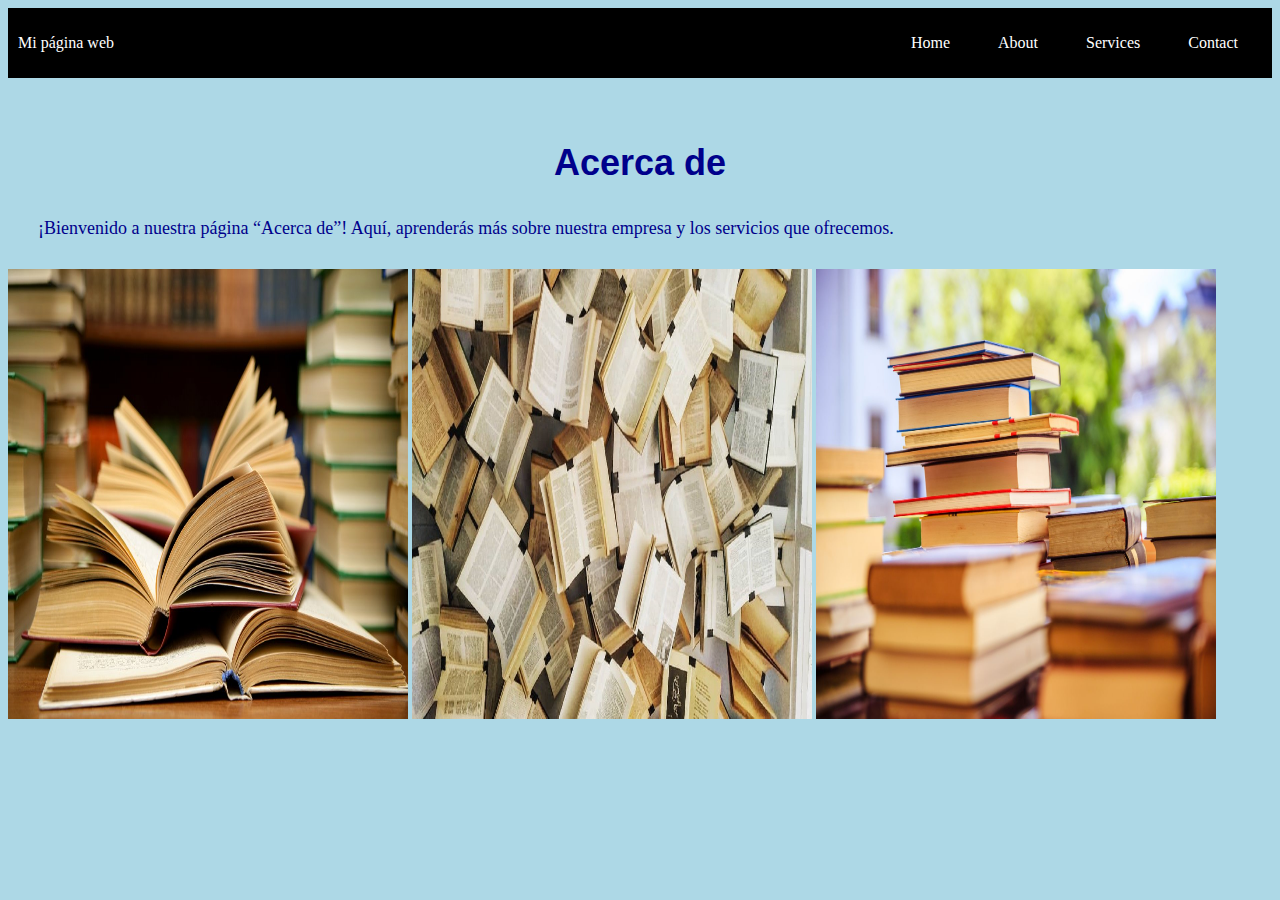
==== about.html @ c4f17e73 "Initial commit" ====
<!DOCTYPE html>
<html lang="es">
  <head>
    <meta name="viewport" content="width=device-width, initial-scale=1" charset="UTF-8">
    <title>Mi Primer Website</title>
    <link rel="stylesheet" type="text/css" href="mi-primer-website-styles.css">
  </head>
  <body>
    <div class="container-nav">
        <nav class="navbar" role="navigation">
          <a href="index.html" class="brand">Mi página web</a>
          <ul class="nav-links">
            <li><a href="index.html">Home</a></li>
            <li><a href="about.html">About</a></li>
            <li><a href="services.html">Services</a></li>
            <li><a href="contact.html">Contact</a></li>
          </ul>
        </nav>
        <button class="button-menu-toggle">Menu</button>
      </div>

    <div class="container"></div>
       <h1>Acerca de</h1>
        <p>¡Bienvenido a nuestra página “Acerca de”! Aquí, aprenderás más sobre nuestra empresa y los servicios que ofrecemos.</p>
    </div>

        <div>
<img class="img-container" src="Imágenes/imagen1.jpg" alt="Una pila de libros abiertos.">
<img class="img-container" src="Imágenes/imagen2.jpg" alt="El placer de la lectura.">
<img class="img-container" src="Imágenes/imagen3.jpg" alt="Lo bueno de leer.">
     </div>


  <script src="mi-primer-website-script.js"></script>
  </body>
</html>
---- mi-primer-website-styles.css ----
body {
    background-color: lightblue;
    color: darkblue;
}

h1 {
    font-family: "Arial", sans-serif;
    font-size: 36px;
    text-align: center;
}

p {
    font-family: "Georgia", serif;
    font-size: 18px;
    padding: 10px;
    margin: 20px;
}

.container {
    max-width: 800px;
    margin: auto;
    padding: 20px;
  }

.row {
    display: flex;
    flex-wrap: wrap;
    margin: 10px;
}
  
.column {
    flex: 1;
    padding: 10px;
}

@media (max-width: 600px) {
    .column {
      flex: 100%;
    }
  }






.container-nav {
    display: flex;
    padding: 10px;
    height: 50px;
    background-color: black;
}
  
  
.navbar {
    display: flex;
    justify-content: space-between;
    width: 100%;
}
  
  
.brand {
    display: flex;
    align-items: center;
}
  
  
li>a {
    padding: 8px 24px;
}
  
  
li {
    list-style-type: none;
}
  
  
a {
    color: white;
    text-decoration:none;
}
  
  
.nav-links {
    display: flex;
    align-items: center;
}
  
  
.button-menu-toggle {
    display: none;
}







@media (max-width: 768px) {
    .column {
      flex: 100%;
    }
  
  
    .nav-links {
      display: none;
    }
  
  
    .button-menu-toggle {
      display: block;
      background-color: white;
      border:none;
      border-radius: 50px;
      padding: 0 24px;
      font-family: monospace;
      font-weight: bold;
      font-size: 20px;
    }
   
    .nav-links.nav-links-responsive {
      position: absolute;
      display: flex;
      background-color: rgba(20,20,20,0.95);
      width: 100%;
      height: 100%;
      top: 70px;
      left: 0;
      flex-direction: column;
      padding-top: 200px;
      align-items: center;
      gap:70px;
      font-size: 40px;
  
  
    }
  }

  
.img-container {                           /*NO ME SALIÓ*/
    width: 400px;
    height: 450px;

    display: inline-block;
   

}


footer {
    display: flex;
    flex-direction: column;
    align-items: center;
    min-height: 200px;               /*IMPORTANTE LA ALTURA MÍNIMA DEL FOOTER*/
}
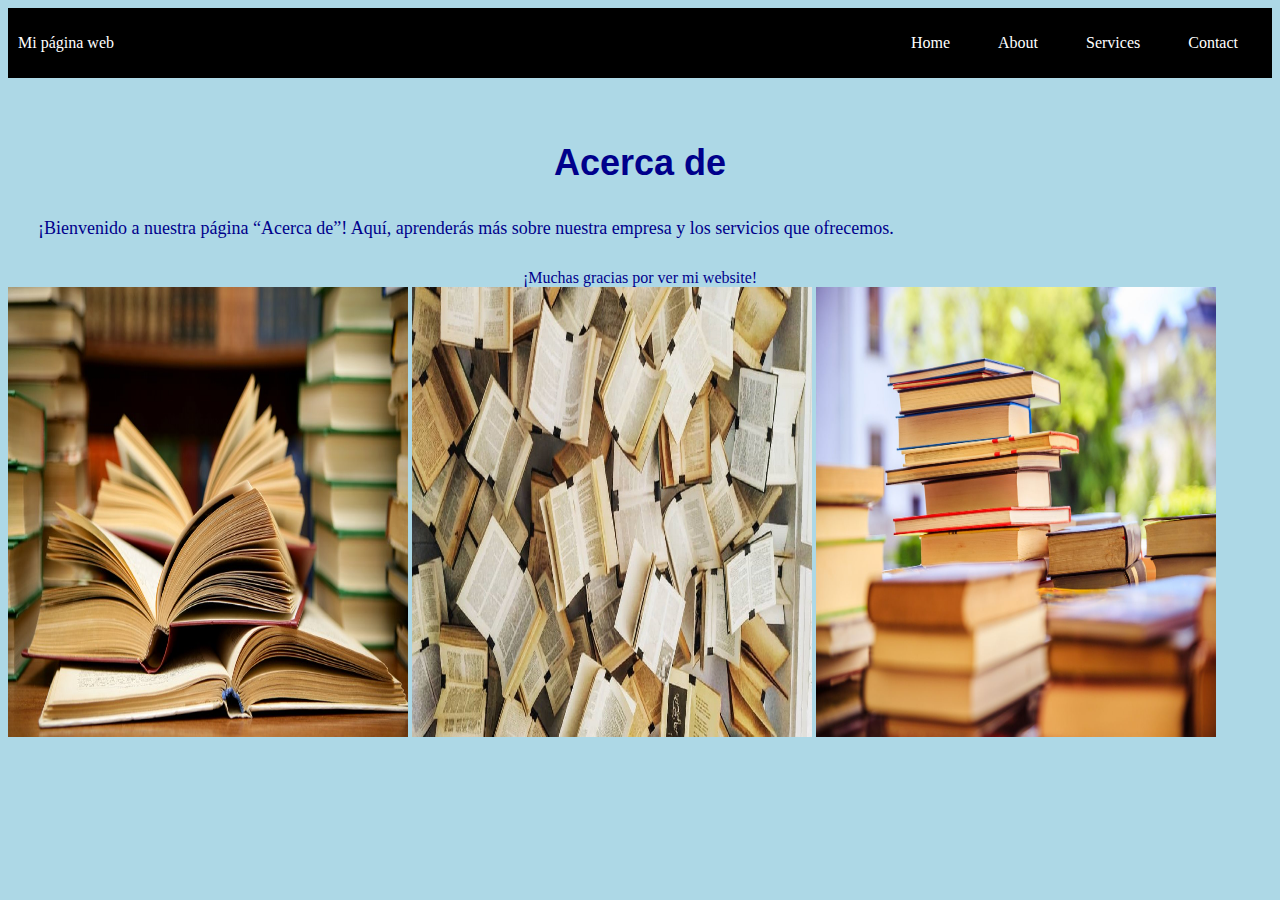
==== commit 7a2bd4ee: "mi primera confirmación de actualización" ====
--- a/about.html
+++ b/about.html
@@ -22,6 +22,7 @@
     <div class="container"></div>
        <h1>Acerca de</h1>
         <p>¡Bienvenido a nuestra página “Acerca de”! Aquí, aprenderás más sobre nuestra empresa y los servicios que ofrecemos.</p>
+        <div class="greeting">¡Muchas gracias por ver mi website!</div>
     </div>
 
         <div>
--- a/mi-primer-website-styles.css
+++ b/mi-primer-website-styles.css
@@ -153,4 +153,8 @@
     flex-direction: column;
     align-items: center;
     min-height: 200px;               /*IMPORTANTE LA ALTURA MÍNIMA DEL FOOTER*/
-} +} 
+
+.greeting {
+    text-align: center;
+}